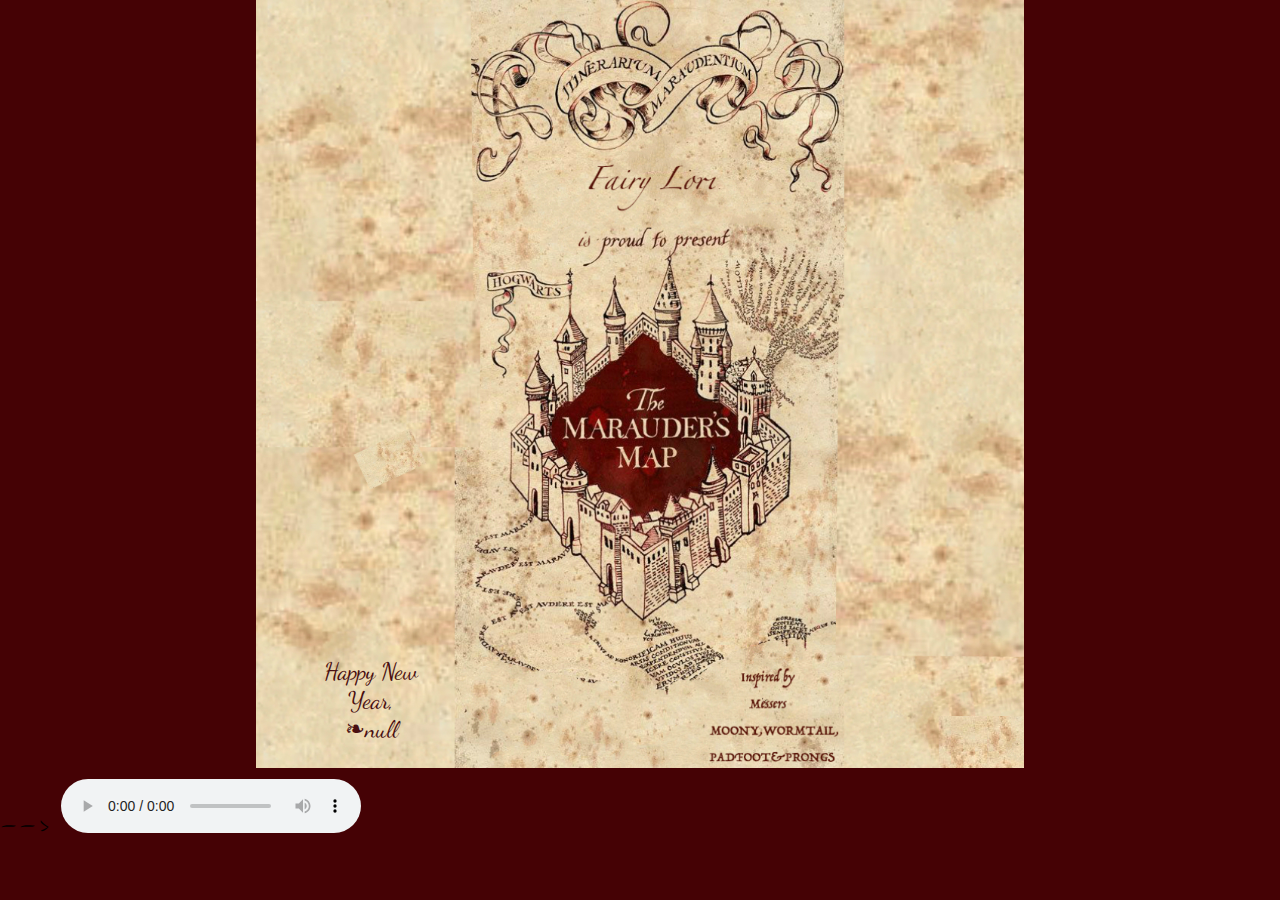
==== index.html @ b717cfd8 "First Draft" ====
<!DOCTYPE html>
<html>
  <head>
    <meta charset="utf-8">
    <link href="https://fonts.googleapis.com/css?family=Dancing+Script" rel="stylesheet">
    <link href="styles/style.css" rel="stylesheet" type="text/css">
    <style type="text/css">
     * {cursor: url(images/Cursor_wand.png), auto;}
    </style>
    <title>The Marauder's Map</title>
  </head>
 <body> 
  	<div class="imgw"  text-align:center>
        <img src="images/JLSThvm_v5.jpg" alt="Front image" width ="60%">
    <div class="swear">I solemnly swear<br/> 
    I am up to no good</div>
    <div class="viewDiv" style = "display:none">
         <button type="reset" id="btn" onclick = "location.href='GreenEgg.html'" >
         	<img src="images/ButtonDesign.jpg"  width="80%"  BORDER="0">
         	<span>En   Route!</span>
         </button>
    </div>
    </div>



    <script src="scripts/main.js"></script>
    <!-- <script type = "text/javascript" src="scripts/movesteps.js"></script>  -->
<!--  <iframe id="stream" src="music/hp.mp3"  allow="autoplay" style="border:none;"></iframe>

<!--   --> 
  	<!-- <audio autoplay hidden controls id="ilv">
      	 <source src="music/ilv.mp3">
        </audio> --> -->
     <audio autoplay  loop controls id="playAudio">     	 
    	 <source src="music/hp.mp3"t ype="audio/mp3">
     </audio>  
</body>
</html>
---- styles/style.css ----
html {
  font-size: 40px;
  font-family: 'Dancing Script', cursive;
}


html {
  /*background-color: #E6CEAC;*/
  background-color: #450205;
}

body {
  /*width: 500px;*/
  margin: 0 auto;
  background-color: #450205;
  padding: 0 auto;
}
.imgw {
  display: block;
  text-align: center;
  margin-left:  0 auto;
  margin-right: 0 auto;

}

.swear {
  margin: 0 auto;
  padding:0 auto; 
  text-align: center; 
  width: 10%;
  top:73%;
  left:24%;
  position:absolute;
  color: #490e10;
  font-size:60%;
/*  line-height: 12%;
  letter-spacing: 10%;*/
}

.viewDiv{
  margin: 0 auto;
  padding:0 auto; 
  border:none;
  text-align: center;
  top:66%;
  left:68%;
  color: #490e10;
  position:absolute;
  
}
.viewDiv span {
  display: block;
  color: #490e10;
  background-color: #E6CEAC;
  border:none;
  margin:0;
  padding:0;
  font-size: 20px;
  font-family: 'Dancing Script', cursive;
}
.viewDiv button {
  color: #490e10;
  background-color: #E6CEAC;
  border:none;
  margin:1;
  padding:1;
}
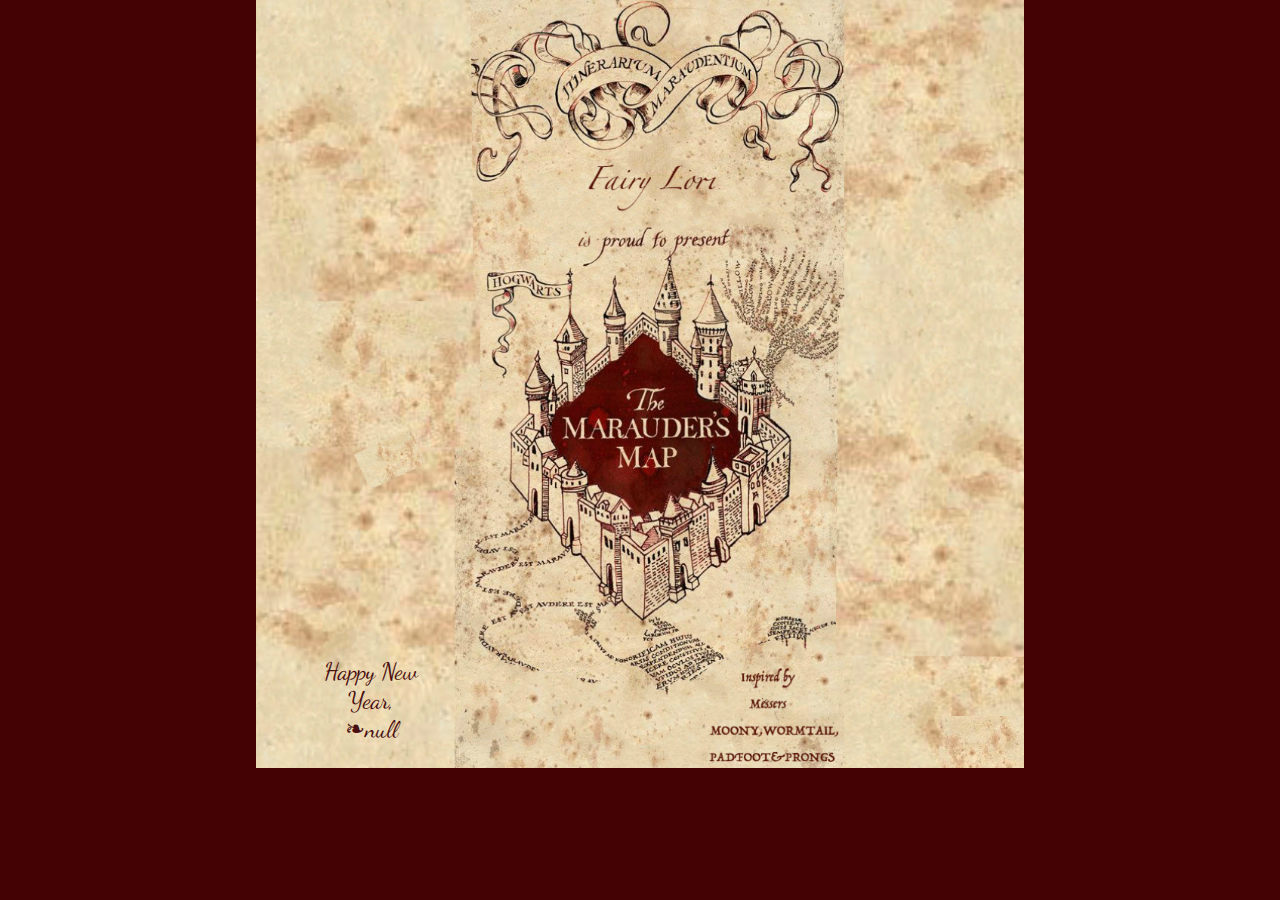
==== commit cf20b778: "Update index.html" ====
--- a/index.html
+++ b/index.html
@@ -28,12 +28,9 @@
     <!-- <script type = "text/javascript" src="scripts/movesteps.js"></script>  -->
 <!--  <iframe id="stream" src="music/hp.mp3"  allow="autoplay" style="border:none;"></iframe>
 
-<!--   --> 
-  	<!-- <audio autoplay hidden controls id="ilv">
-      	 <source src="music/ilv.mp3">
-        </audio> --> -->
+
      <audio autoplay  loop controls id="playAudio">     	 
     	 <source src="music/hp.mp3"t ype="audio/mp3">
      </audio>  
 </body>
-</html>+</html>
